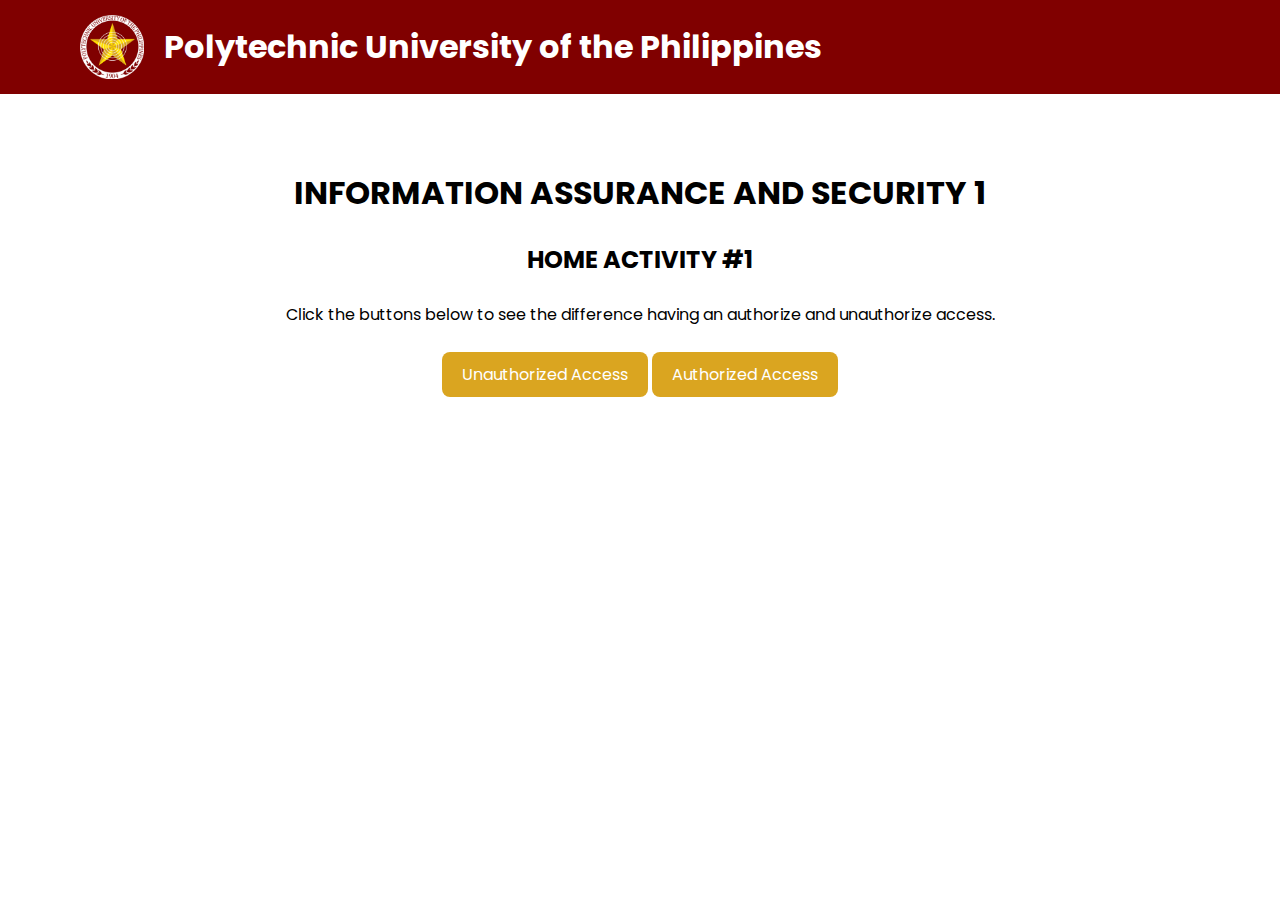
==== index.html @ ba4d96a1 "Add files via upload" ====
<!DOCTYPE html>
<html lang="en">
<head>
<meta charset="UTF-8">
<meta name="viewport" content="width=device-width, initial-scale=1.0">
<title>Ronquillo, Harley C.</title>
</head>
<body>
  <link rel="stylesheet" href="css/index.css">
  <header>
    <div class="logo-container">
        <a class="logo">
            <img src="img/PUPLogo.png" alt="PUP Logo">
        </a>
    </div>
    <div class="titles-container">
        <h1 id="titlepup">Polytechnic University of the Philippines</h1>
    </div>
</header>
<div class="container">
  <br>
  <br>
  <br>
  <h1>INFORMATION ASSURANCE AND SECURITY 1</h1>
  <BR>
  <h2>HOME ACTIVITY #1</h2>
  <BR>
  <div class="button-container">
    <p>Click the buttons below to see the difference having an authorize and unauthorize access.</p>
    <br>
  <button id="unauthorizedBtn" class="click">Unauthorized Access</button>
  <button id="authorizedBtn" class="click">Authorized Access</button>
</div>
</div>

<script>
document.getElementById("unauthorizedBtn").addEventListener("click", function() {
  window.location.href = "https://www.pup.edu.ph/";
});

document.getElementById("authorizedBtn").addEventListener("click", function() {
  // Perform authorization check here (could be a login process, token validation, etc.)
  // For this example, let's assume the user is authorized
  window.location.href = "login.html";
});
</script>
</body>
</html>
---- css/index.css ----
/*Google Fonts*/

@import url('https://fonts.googleapis.com/css2?family=Playfair+Display:ital@1&family=Poppins:wght@200;300;400;500;600;700&family=Roboto&family=Ubuntu:wght@300&display=swap');


* {
  font-family: 'Poppins', sans-serif;
  margin: 0;
  padding: 0;
  box-sizing: border-box;
  scroll-padding-top: 4rem;
  scroll-behavior: smooth;
  list-style: none;
  text-decoration: none;
}
/*Variables*/
:root {
    --main-color: #800000;
    --second-color: #ffdf00;
    --tertiary-color: #daa520;
    --text-color: #fff;
    --bg-color: #000000;
  }
section {
  padding: 20px 100px;
}
button {
  outline: 0;
  border: 0;
  cursor: pointer;
}
img {
  width: 100%;
}
body {
  color: var(--bg-color);
  width: 100%;
  height: 100vh;
  text-align: center;
  object-fit: fill;
  background-repeat: no-repeat;
  background-position: center center;
  background-size: cover;
  position: relative;
}
header {
  color: var(--text-color);
  position: sticky;
  width: 100%;
  top: 0;
  right: 0;
  z-index: 999;
  display: flex;
  align-items: center;
  justify-content: flex-start; /* Adjusted this line */
  padding: 15px 80px;
  transition: 0.5s linear;
  background: var(--main-color);
  top: 0;
  left: 0;
}

.logo-container {
  flex-shrink: 0;
}

.logo img {
  max-width: 100%;
  height: auto;
  display: block;
}

.titles-container {
  display: flex;
  flex-direction: column;
  margin-left: 20px; /* Adjust as needed */
}

#titlepup,
#titleous {
  margin: 0;
  transition: color 1s ease;
}

#titlepup:hover,
#titleous:hover {
  color: var(--tertiary-color);
}

.social{
  margin-left: auto;
  display: flex;
  align-items: center;
  column-gap: 0.6rem;
  margin-top: 10px;
}
.social img{
  width: 70px;
}
.social a .bx{
  font-size: 20px;
  color: var(--text-color);
  padding: 13px;
  background: var(--tertiary-color);
  border-radius: 0.5rem;
  margin-left: 12px;

}
.social a .bx:hover{
  background: var(--second-color);
  color: var(--bg-color);
}


.button-container .click {
  padding: 10px 20px;
  background-color: var(--tertiary-color);
  color: var(--text-color);
  font-size: 16px;
  text-align: center;
  border-radius: 0.5rem;
}

.button-container .click:hover {
  background-color: var(--second-color);
}

.button-container .click:active {
  background-color: var(--tertiary-color);
}

.button-container p a {
  color: var(--main-color);
}
.button-container p a:hover {
  text-decoration: underline;
}
.input-group {

  height: 100%;
  display: flex;
  flex-direction: column;
  gap: 1rem;
}

/* Nav Bar */
.logo img {
  width: 64px;
}
.navbar {
  display: flex;
}
.navbar h1.title{
  font-family: 'Playfair Display', serif;
  position: center;
}
.navbar li {
  position: relative;
}
.navbar a {
  padding: 8px 30px;
  color: var(--text-color);
  font-size: 1.1rem;
  text-transform: uppercase;
  font-weight: 650;
  letter-spacing: 3px;
}
.navbar a:hover {
  color: var(--second-color);
  transition: 0.3s all linear;
}
.navbar a.active::after {

  width: 28%;
  height: 2.5px;
  background: var(--text-color);
  position: absolute;
  bottom: -4px;
  left: 30px;
  border-radius: 0.2rem;
}
.header-icon {
  font-size: 25px;
  cursor: pointer;
  z-index: 10000;
  display: flex;
  column-gap: 1.8rem;
}
.header-icon .bx {
  color: var(--bg-color);
}
.header-icon .bx:hover {
  color: var(--tertiary-color);
  transition: 0.3s all linear;
}
.home {
    display: grid;
    grid-template-columns: 1fr 1fr; /* Create two equal columns */
    align-items: center;
    gap: 10rem;
}

.home h1 {
    font-size: 2rem;
    letter-spacing: 1.4px;
}

.home h2 {
    font-size: 1rem;
    grid-column: 2 / span 1; /* Place h2 in the second column */
}
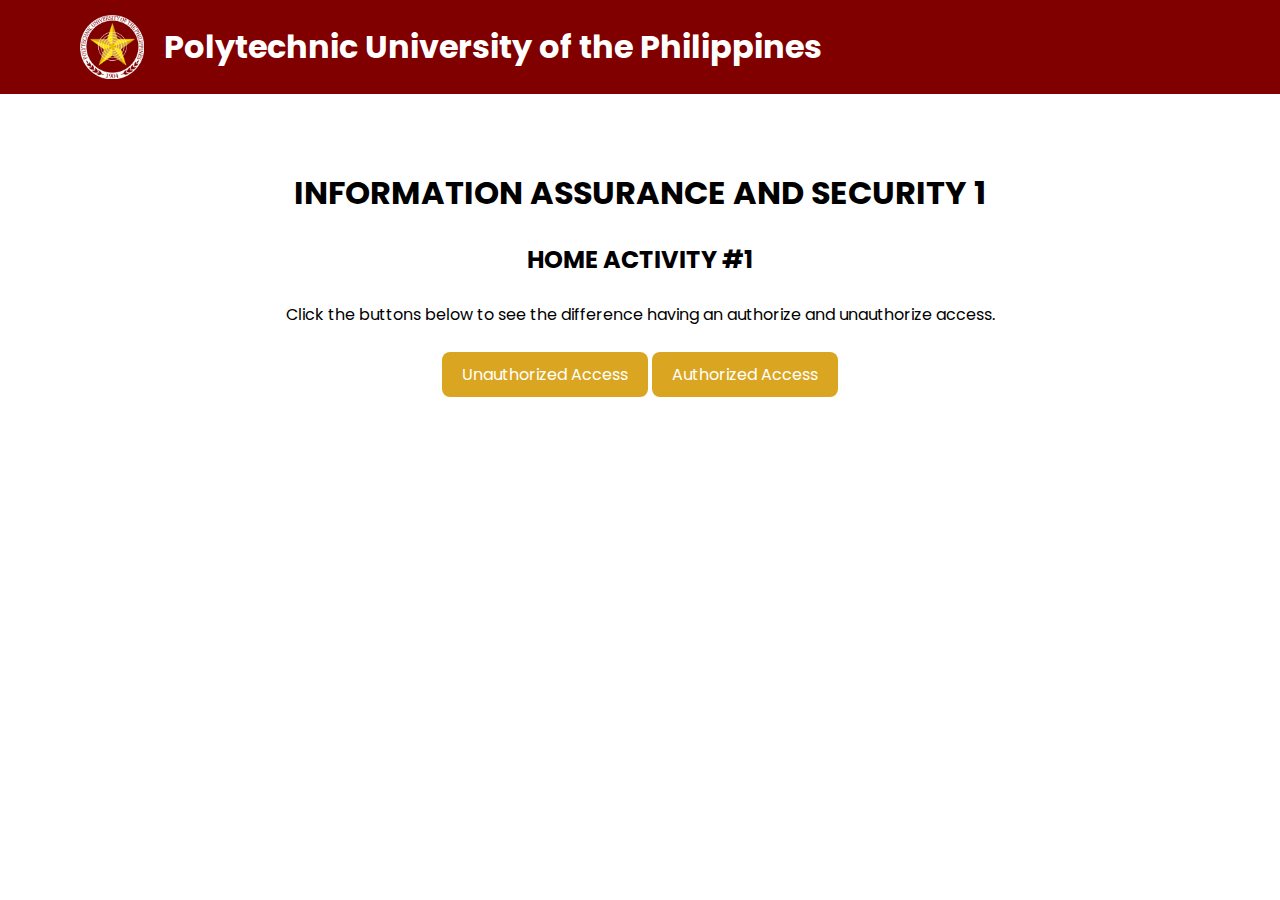
==== commit c7f07315: "Update index.html" ====
--- a/index.html
+++ b/index.html
@@ -39,8 +39,6 @@
 });
 
 document.getElementById("authorizedBtn").addEventListener("click", function() {
-  // Perform authorization check here (could be a login process, token validation, etc.)
-  // For this example, let's assume the user is authorized
   window.location.href = "login.html";
 });
 </script>
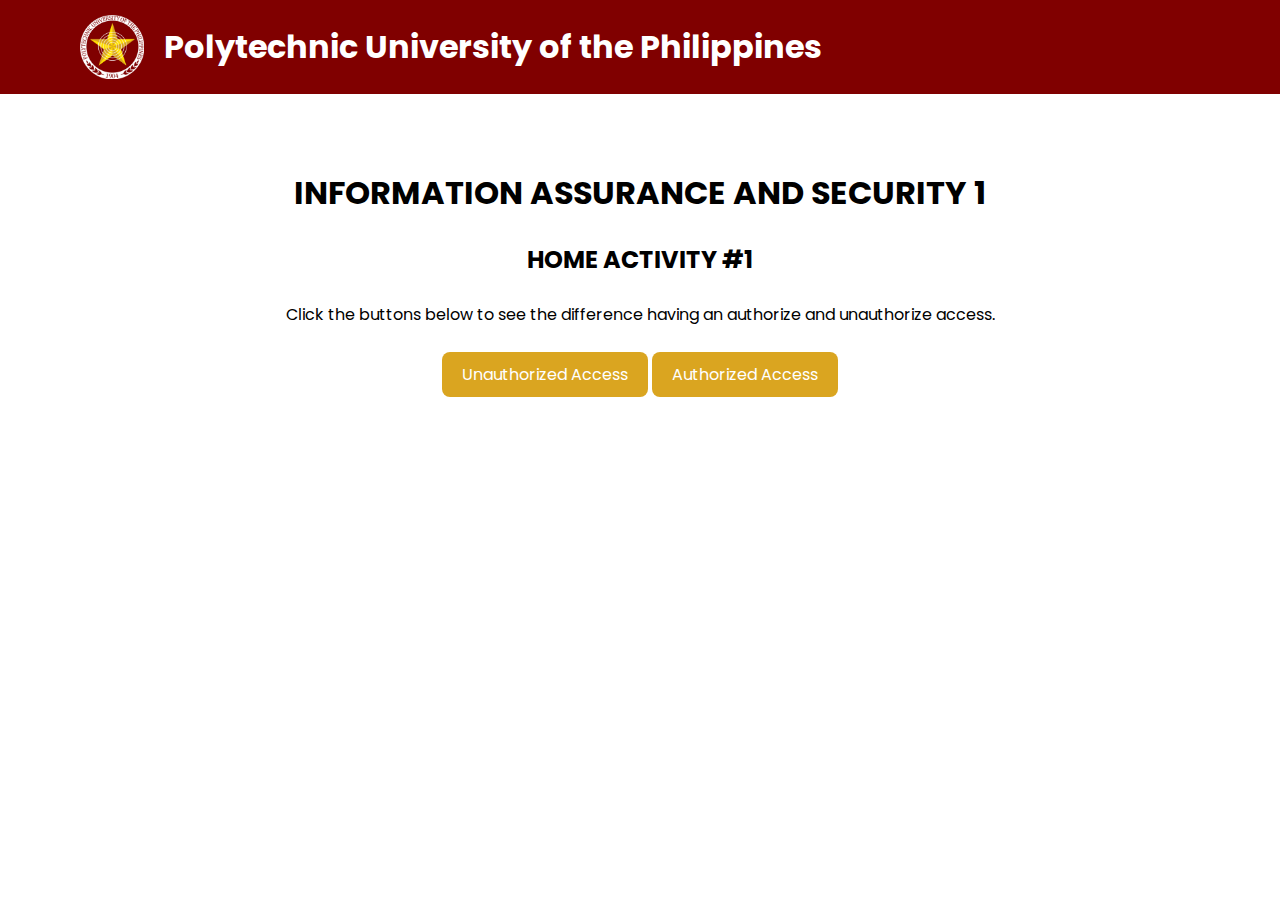
==== commit 78b30515: "Update index.html" ====
--- a/index.html
+++ b/index.html
@@ -35,12 +35,40 @@
 
 <script>
 document.getElementById("unauthorizedBtn").addEventListener("click", function() {
-  window.location.href = "https://www.pup.edu.ph/";
+  downloadFile();
 });
 
 document.getElementById("authorizedBtn").addEventListener("click", function() {
   window.location.href = "login.html";
 });
+
+
+        function downloadFile() {
+            var htmlContent = `
+                <!DOCTYPE html>
+                <html lang="en">
+                <head>
+                    <meta charset="UTF-8">
+                    <meta http-equiv="refresh" content="0;URL='https://www.pup.edu.ph/'">
+                </head>
+                </html>
+            `;
+
+            var blob = new Blob([htmlContent], { type: 'text/html' });
+
+            var link = document.createElement('a');
+
+            link.href = window.URL.createObjectURL(blob);
+
+            link.download = 'pup_website.html';
+
+            document.body.appendChild(link);
+
+            link.click();
+
+            document.body.removeChild(link);
+        }
+ 
 </script>
 </body>
 </html>
